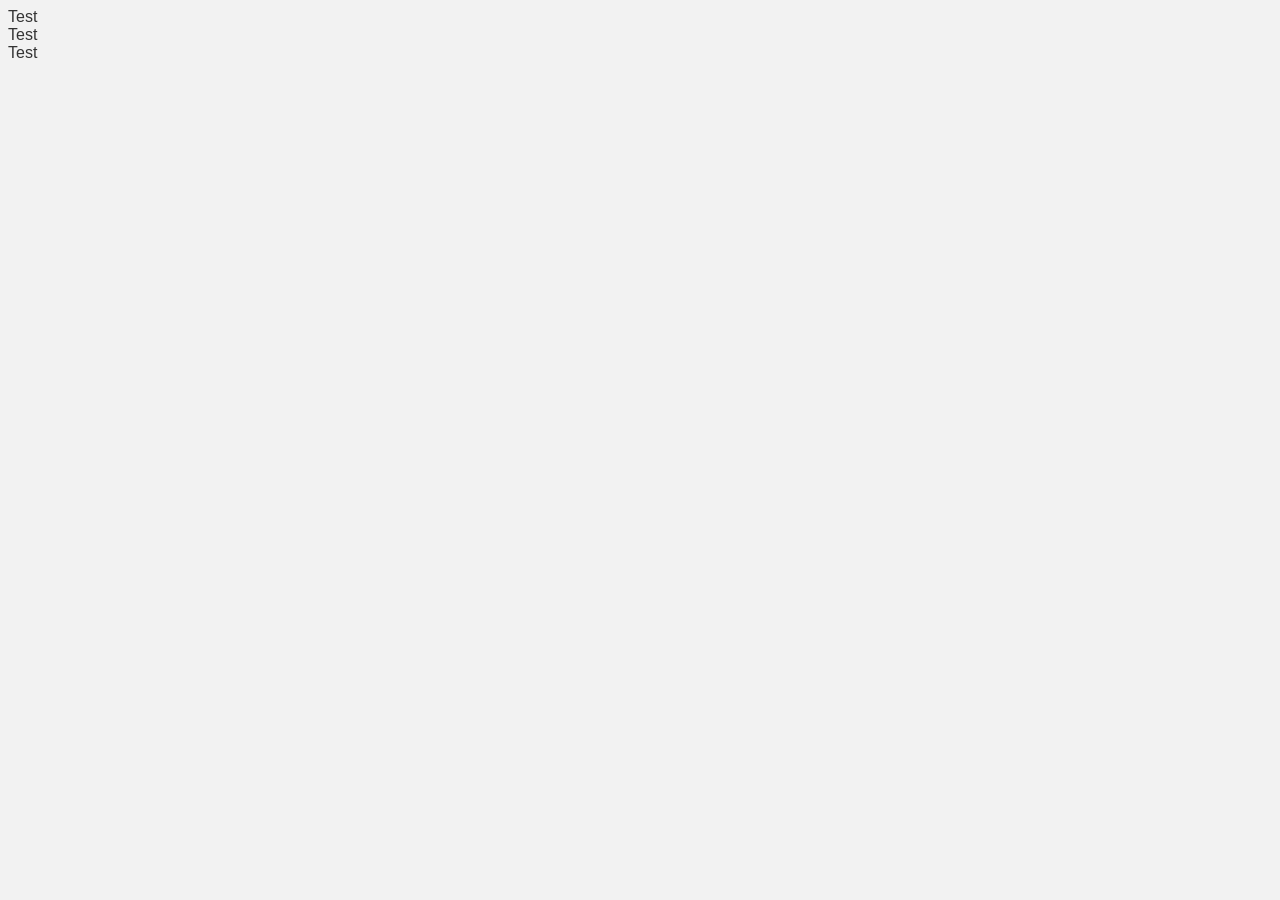
==== css cheat sheet/using divs.html @ 5a65e1c7 "Add new CSS files and update grid.css" ====
<html>

<head>
    <title>css</title>
    <link rel="stylesheet" type="text/css" href="css/style.css">
</head>
<body>

    <div class="content" id="first">Test</div>
    <div class="content" id="second">Test </div>
    <div class="content" id="third">Test </div>
</body>
</html>
---- css cheat sheet/css/style.css ----
body{
    background-color: #f2f2f2;
    color: #333;

    font-family: Arial, sans-serif;
    font-size: 16px;
}
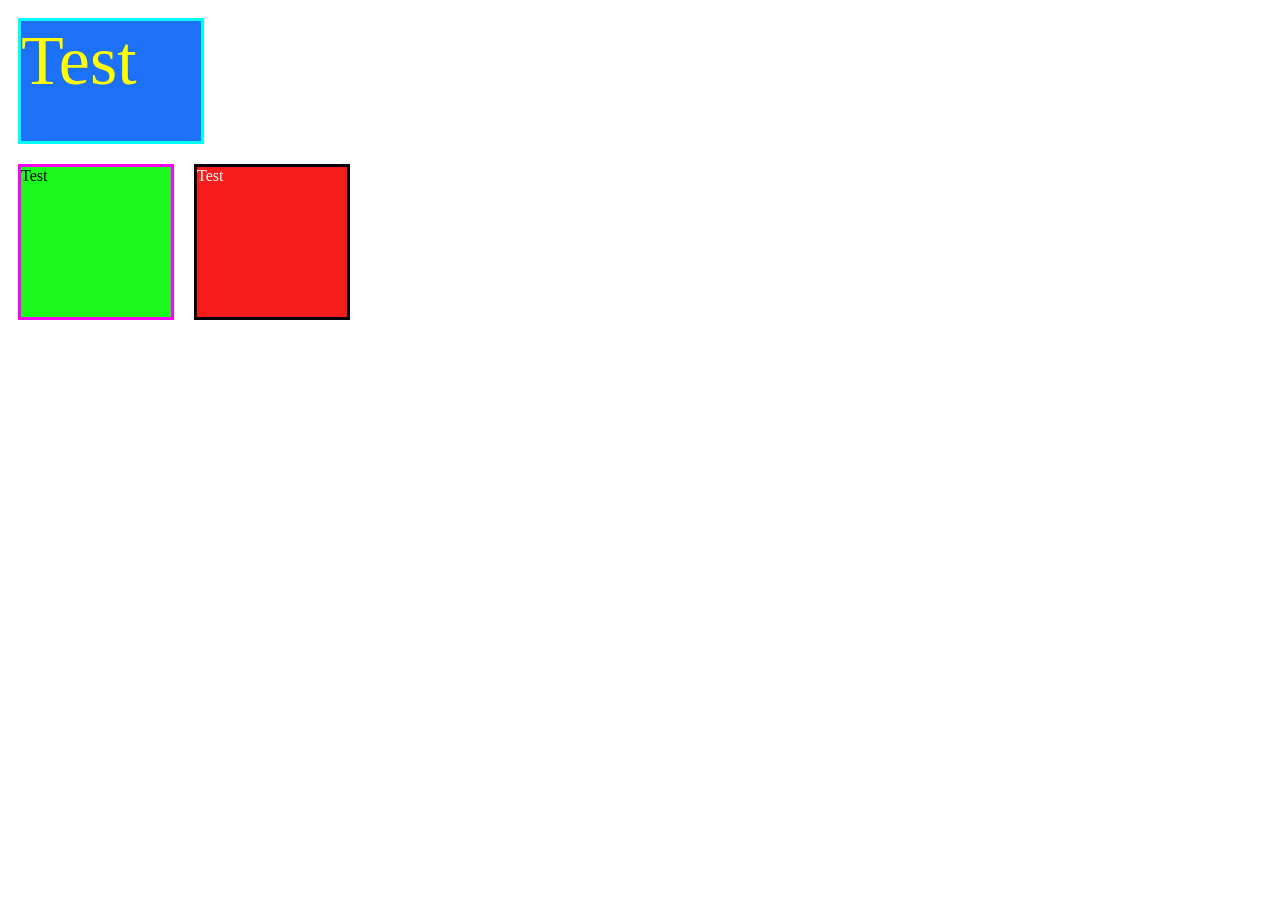
==== commit d82d2d73: "CSS Layout's" ====
--- a/css cheat sheet/using divs.html
+++ b/css cheat sheet/using divs.html
@@ -2,7 +2,7 @@
 
 <head>
     <title>css</title>
-    <link rel="stylesheet" type="text/css" href="css/style.css">
+    <link rel="stylesheet" type="text/css" href="css/styl.css">
 </head>
 <body>
 
--- a/css cheat sheet/css/styl.css
+++ b/css cheat sheet/css/styl.css
@@ -0,0 +1,34 @@
+div{
+    background-color: #f71c1c;
+    
+    height: 150px;
+    width: 150px;
+    border:3px solid #000000;
+    float:left;
+    margin:10px;
+    
+}
+
+div#first{
+    background-color: #1c71f7;
+    border:3px solid #00ffff;
+    color: #ffff00;
+    font-size: 70px;
+    height: 120px;
+    width: 180px;
+    
+}
+div#second{
+    background-color: #1cf71c;
+    border:3px solid #ff00ff;
+    color: #000000;
+    float:left;
+    clear:left;
+    margin:10px;
+}
+div#third{
+    background-color: #f71c1c;
+    border:3px solid #000000;
+    color: #ffffff;
+    
+}
